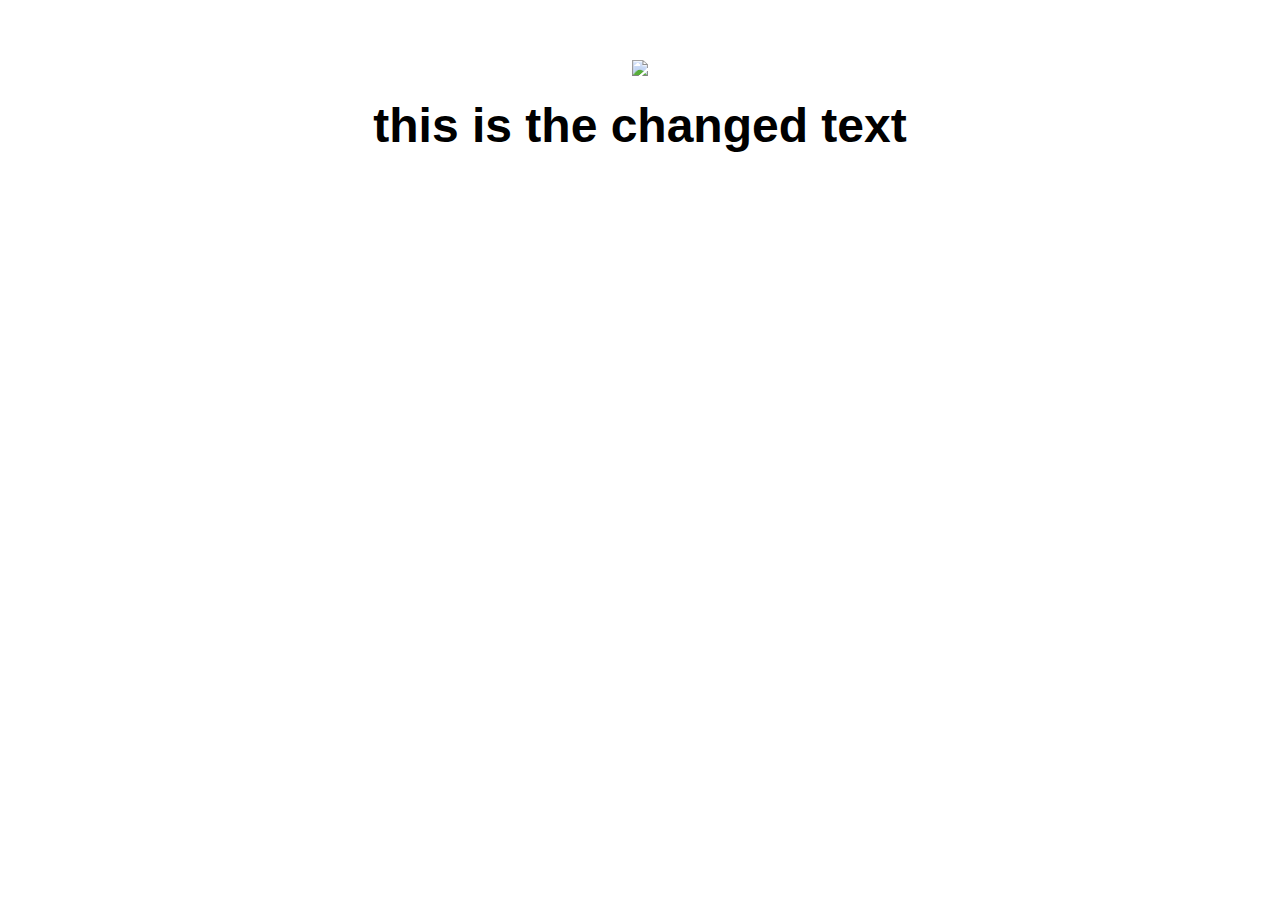
==== ui/index.html @ 1e3d1ec0 "[imad-console] Updates ui/index.html" ====
<!doctype html>
<html>
    <head>
        <link href="/ui/style.css" rel="stylesheet" />
        
    </head>
    <body>
        <div class="center">
            <img  id="img" src="http://2.bp.blogspot.com/-6Lslb0Aib1s/U96S96mxSMI/AAAAAAAAEWY/FZbjxDgPn3k/s1600/512px-Anonymous.svg.png" class="img-medium"/>
        </div>
        <br>
        <div class="center text-big bold" id="help">
            Hi! I am myself and this is my first webapp
            <h4>the new line is here</h4>
        </div>
        <script>alert("hi the page is loaded");</script>
        <script type="text/javascript" src="/ui/main.js">
        </script>
    </body>
</html>
---- ui/style.css ----
body {
    font-family: sans-serif;
   
    margin-top: 60px;
}

.center {
    text-align: center;
}

.text-big {
    font-size: 300%;
}

.bold {
    font-weight: bold;
}

.img-medium {
    height: 200px;
}

.container{
    max-width:600px;
    font-family:sans-serif;
    margin:0 auto;
    color:grey;
    background-image: white;
}
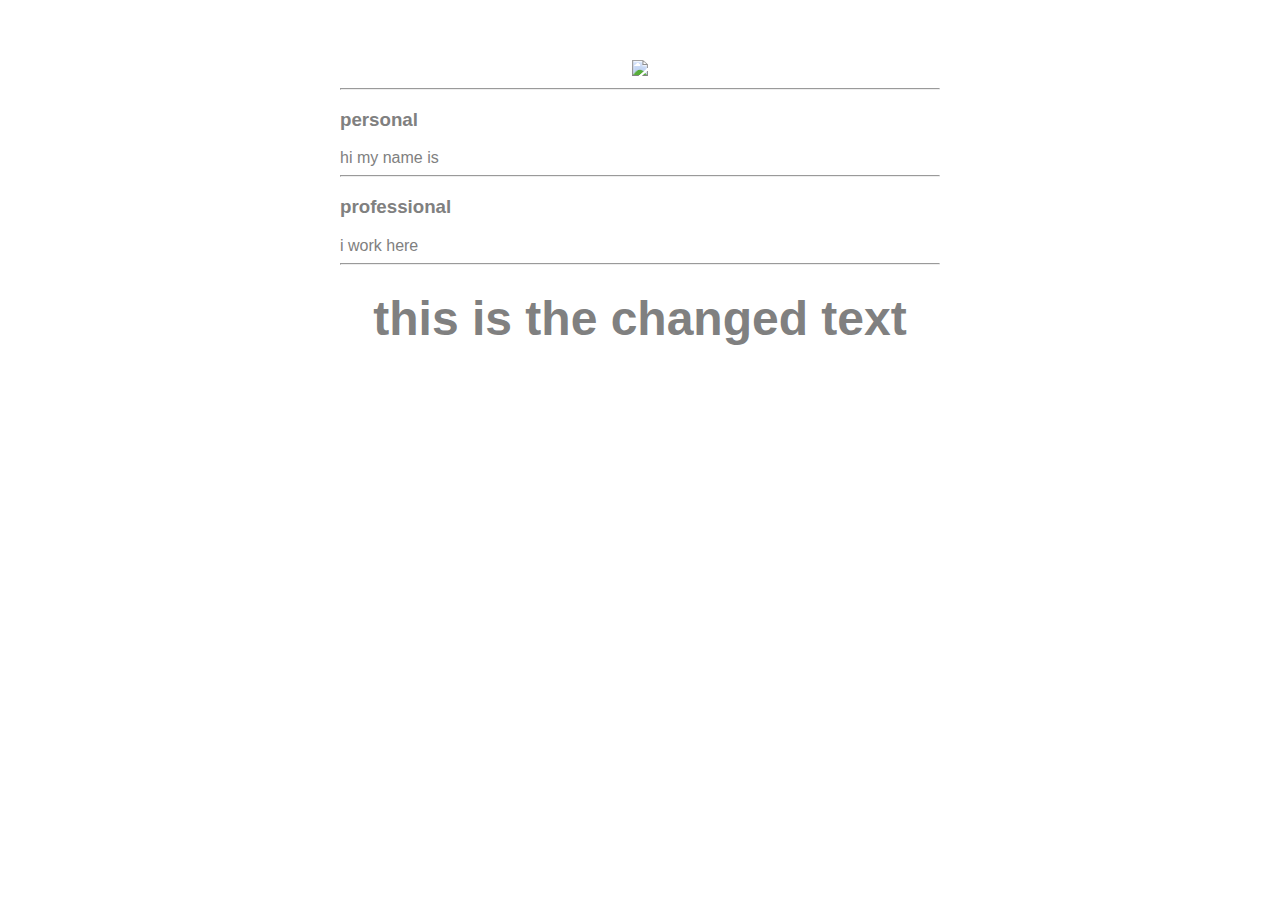
==== commit c6d71198: "[imad-console] Updates ui/index.html" ====
--- a/ui/index.html
+++ b/ui/index.html
@@ -5,15 +5,32 @@
         
     </head>
     <body>
-        <div class="center">
-            <img  id="img" src="http://2.bp.blogspot.com/-6Lslb0Aib1s/U96S96mxSMI/AAAAAAAAEWY/FZbjxDgPn3k/s1600/512px-Anonymous.svg.png" class="img-medium"/>
+        <div class="container">
+            <div class="center">
+                <img  id="img" src="http://2.bp.blogspot.com/-6Lslb0Aib1s/U96S96mxSMI/AAAAAAAAEWY/FZbjxDgPn3k/s1600/512px-Anonymous.svg.png" class="img-medium"/>
+            </div>
+            <hr/>
+            <h3>personal</h3>
+            <div>
+                hi my name is 
+            </div>
+            <hr/>
+            <h3>professional</h3>
+            <div>
+                i work here
+            </div>
+            <hr/>
+            <div class="footer">
+                
+            </div>
+            
+            <br>
+            <div class="center text-big bold" id="help">
+                Hi! I am myself and this is my first webapp
+                <h4>the new line is here</h4>
+            </div>
         </div>
-        <br>
-        <div class="center text-big bold" id="help">
-            Hi! I am myself and this is my first webapp
-            <h4>the new line is here</h4>
-        </div>
-        <script>alert("hi the page is loaded");</script>
+        
         <script type="text/javascript" src="/ui/main.js">
         </script>
     </body>
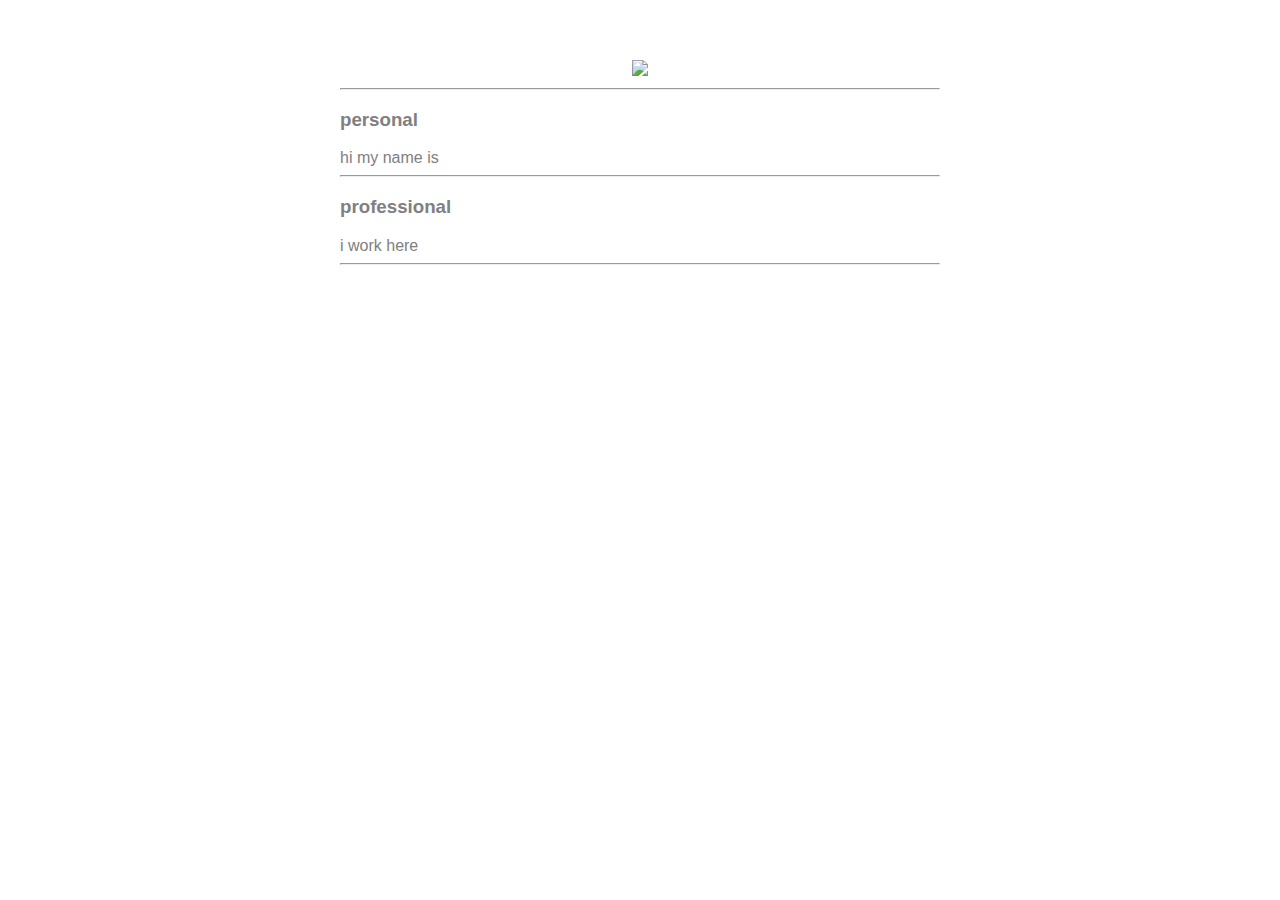
==== commit 863c3fa7: "[imad-console] Updates ui/index.html" ====
--- a/ui/index.html
+++ b/ui/index.html
@@ -25,10 +25,10 @@
             </div>
             
             <br>
-            <div class="center text-big bold" id="help">
-                Hi! I am myself and this is my first webapp
-                <h4>the new line is here</h4>
-            </div>
+            <!--<div class="center text-big bold" id="help">-->
+            <!--    Hi! I am myself and this is my first webapp-->
+            <!--    <h4>the new line is here</h4>-->
+            <!--</div>-->
         </div>
         
         <script type="text/javascript" src="/ui/main.js">
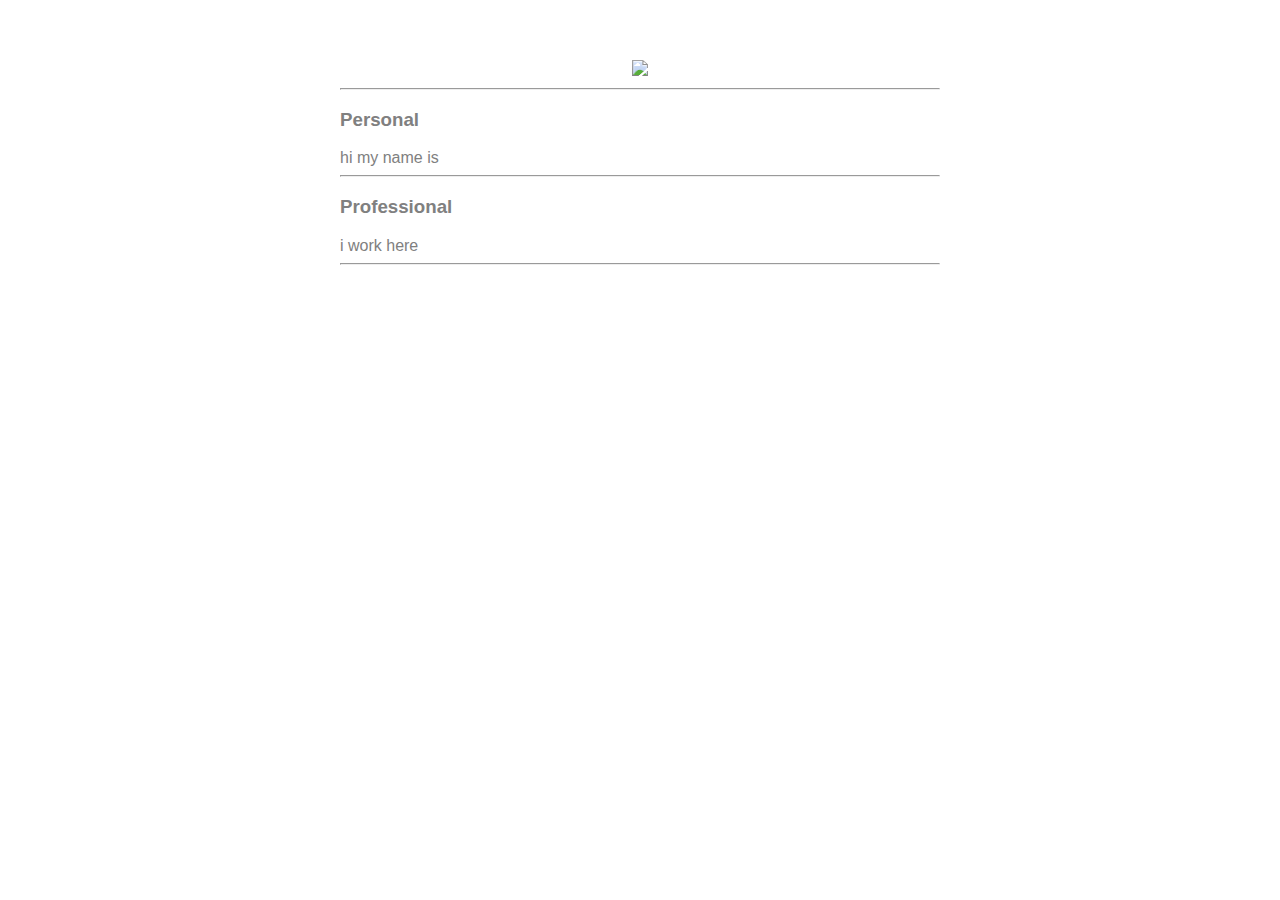
==== commit 53a01fde: "[imad-console] Updates ui/index.html" ====
--- a/ui/index.html
+++ b/ui/index.html
@@ -10,12 +10,12 @@
                 <img  id="img" src="http://2.bp.blogspot.com/-6Lslb0Aib1s/U96S96mxSMI/AAAAAAAAEWY/FZbjxDgPn3k/s1600/512px-Anonymous.svg.png" class="img-medium"/>
             </div>
             <hr/>
-            <h3>personal</h3>
+            <h3>Personal</h3>
             <div>
                 hi my name is 
             </div>
             <hr/>
-            <h3>professional</h3>
+            <h3>Professional</h3>
             <div>
                 i work here
             </div>
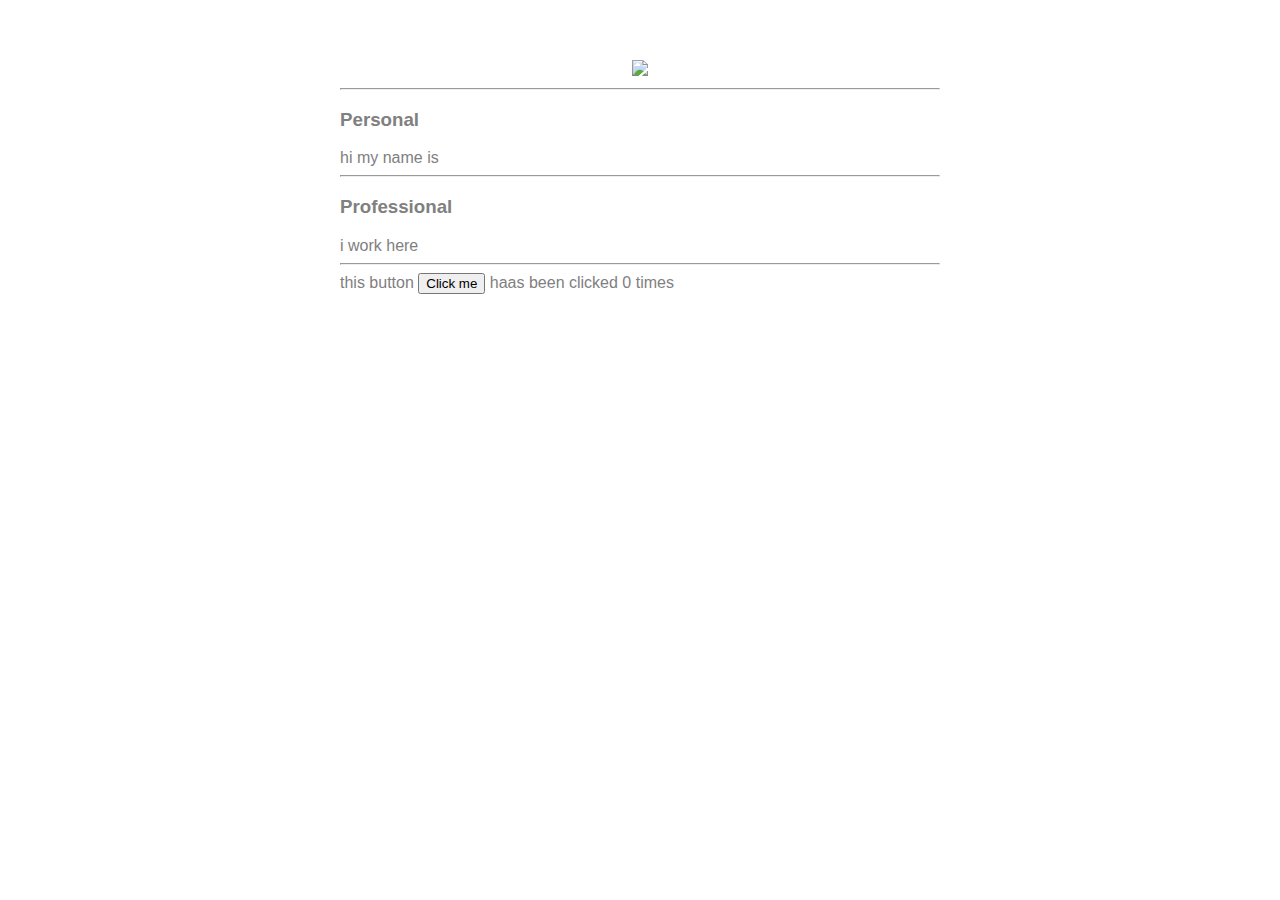
==== commit 6667afb0: "[imad-console] Updates ui/index.html" ====
--- a/ui/index.html
+++ b/ui/index.html
@@ -21,6 +21,7 @@
             </div>
             <hr/>
             <div class="footer">
+                this button <button id="counter">Click me</button> haas been clicked <span id="count">0 </span> times
                 
             </div>
             
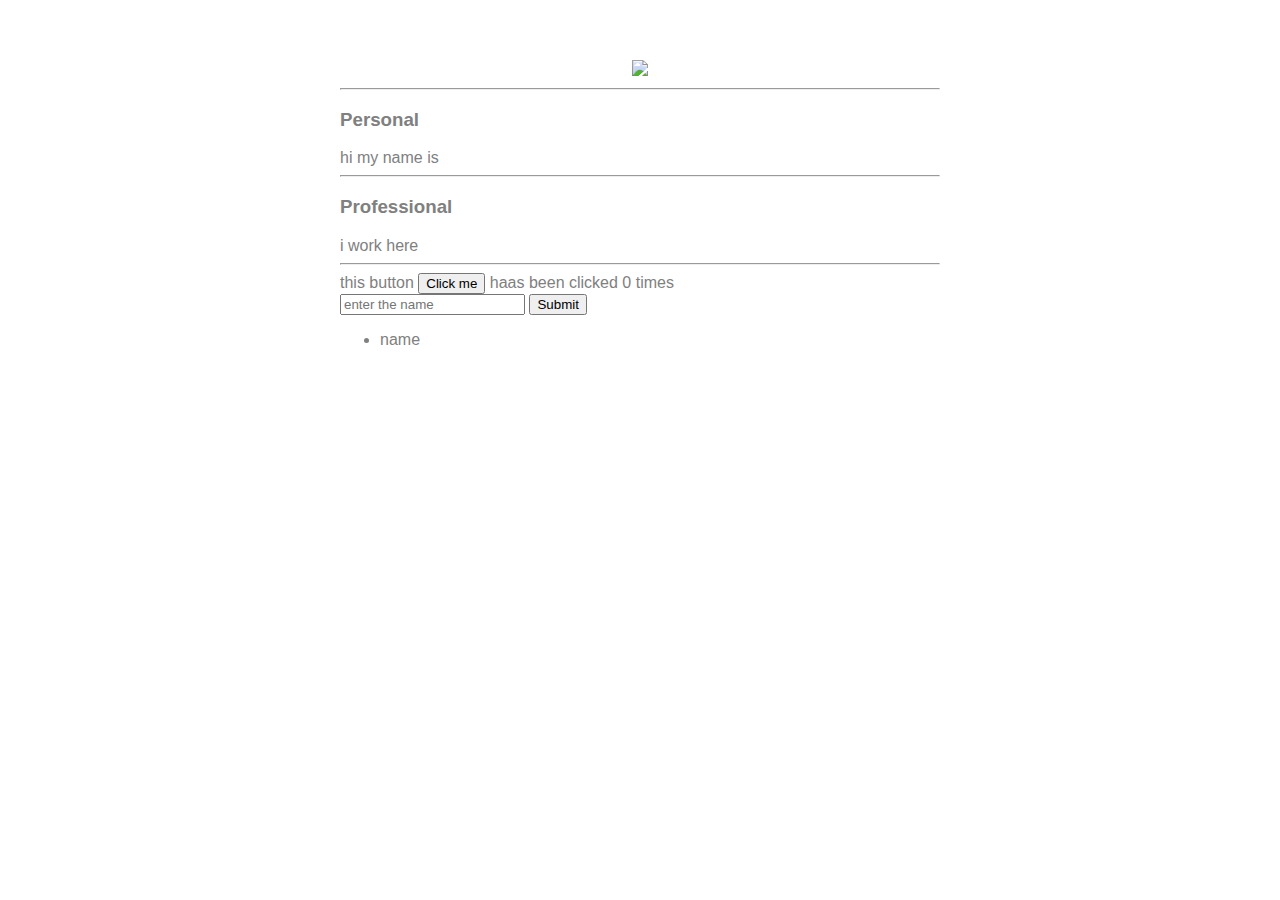
==== commit 1e10208e: "[imad-console] Updates ui/index.html" ====
--- a/ui/index.html
+++ b/ui/index.html
@@ -22,7 +22,13 @@
             <hr/>
             <div class="footer">
                 this button <button id="counter">Click me</button> haas been clicked <span id="count">0 </span> times
+                <br/>
                 
+                <input type="text" id="sample" placeholder="enter the name"></input>
+                <input type="submit"  value="Submit"></input>
+                <ul>
+                    <li>name</li>
+                </ul>
             </div>
             
             <br>
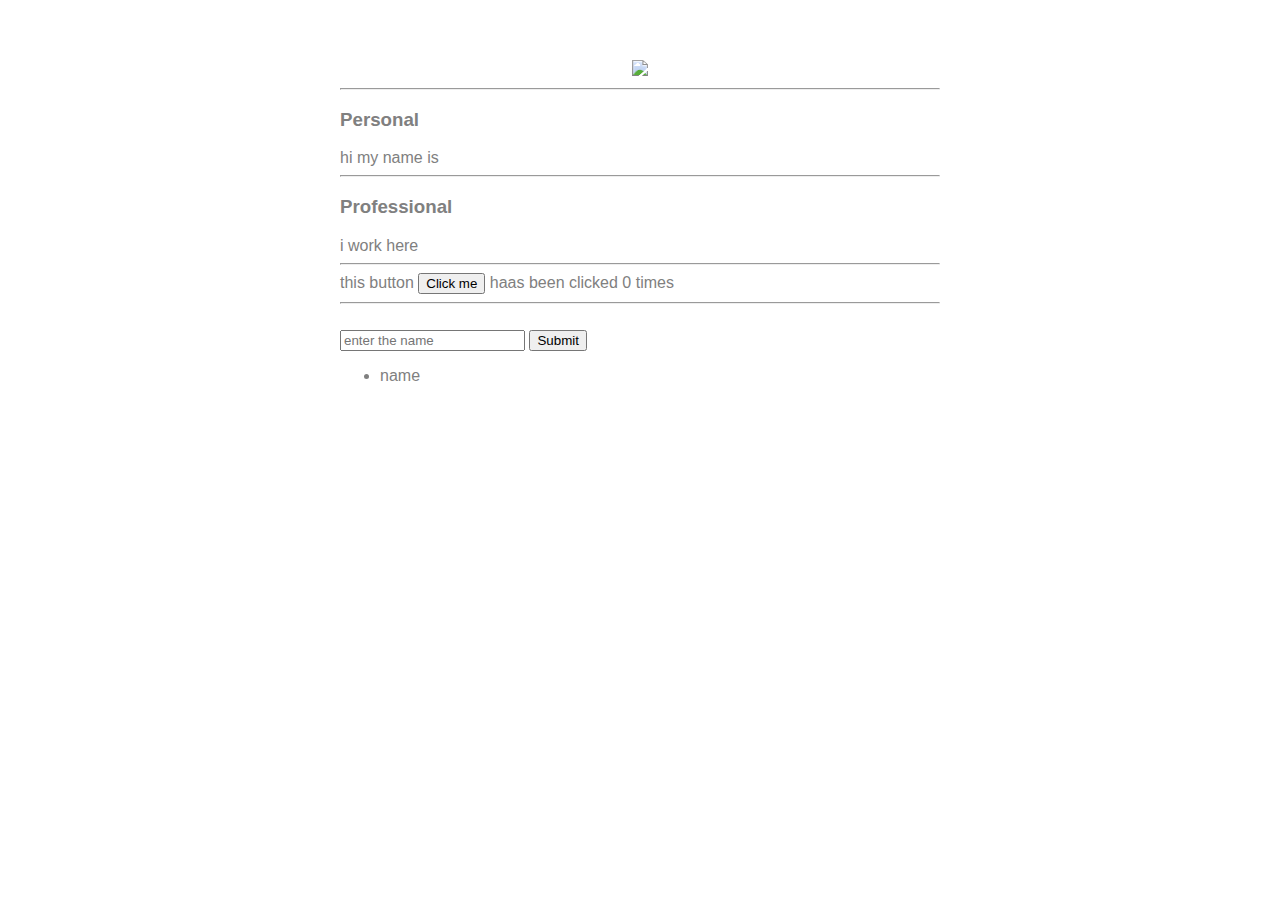
==== commit a4cf77ae: "[imad-console] Updates ui/index.html" ====
--- a/ui/index.html
+++ b/ui/index.html
@@ -22,6 +22,7 @@
             <hr/>
             <div class="footer">
                 this button <button id="counter">Click me</button> haas been clicked <span id="count">0 </span> times
+                <hr/>
                 <br/>
                 
                 <input type="text" id="sample" placeholder="enter the name"></input>
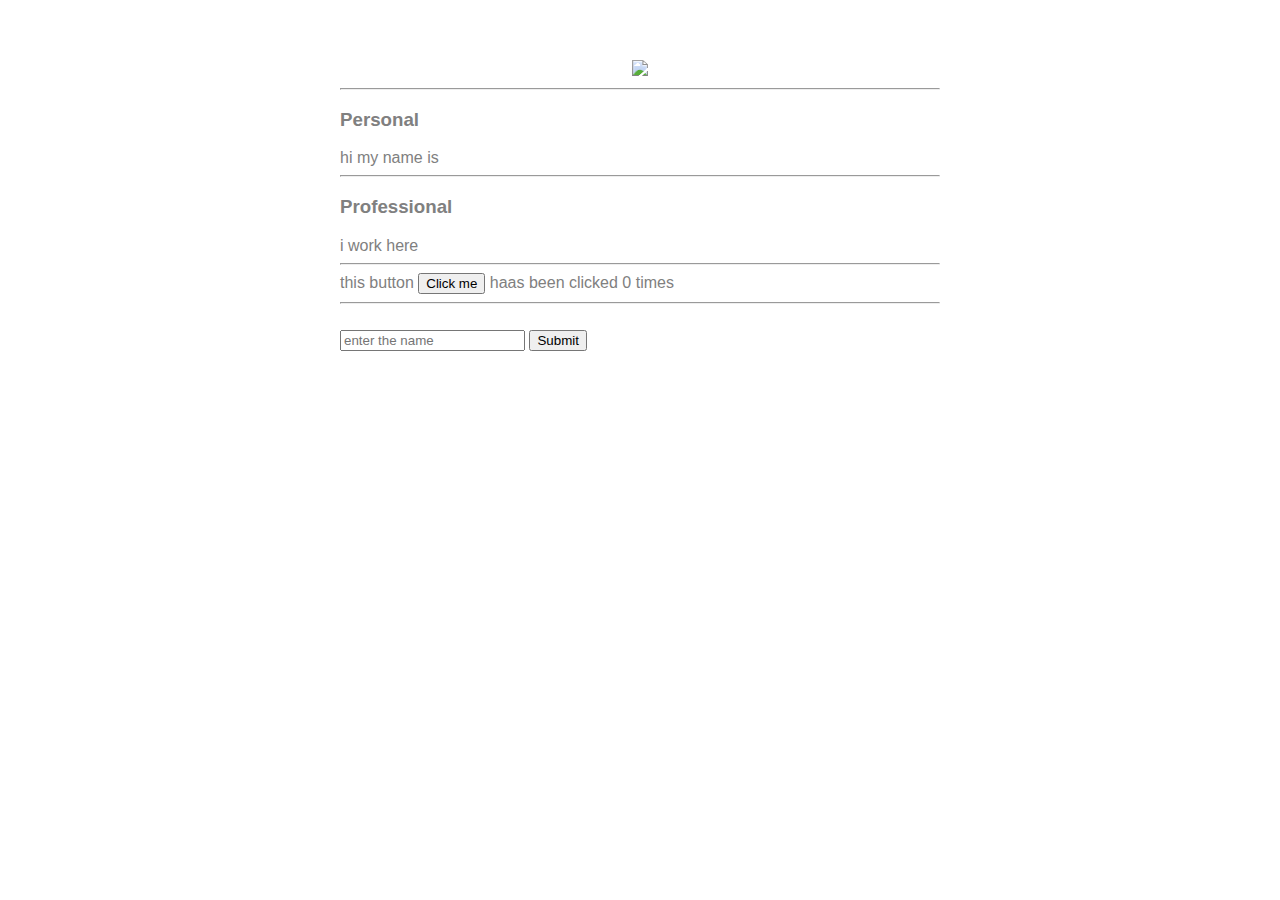
==== commit 96595b50: "[imad-console] Updates ui/index.html" ====
--- a/ui/index.html
+++ b/ui/index.html
@@ -26,9 +26,9 @@
                 <br/>
                 
                 <input type="text" id="sample" placeholder="enter the name"></input>
-                <input type="submit"  value="Submit"></input>
-                <ul>
-                    <li>name</li>
+                <input type="submit"  value="Submit" id="btn"></input>
+                <ul id ='namelist'>
+                    
                 </ul>
             </div>
             
